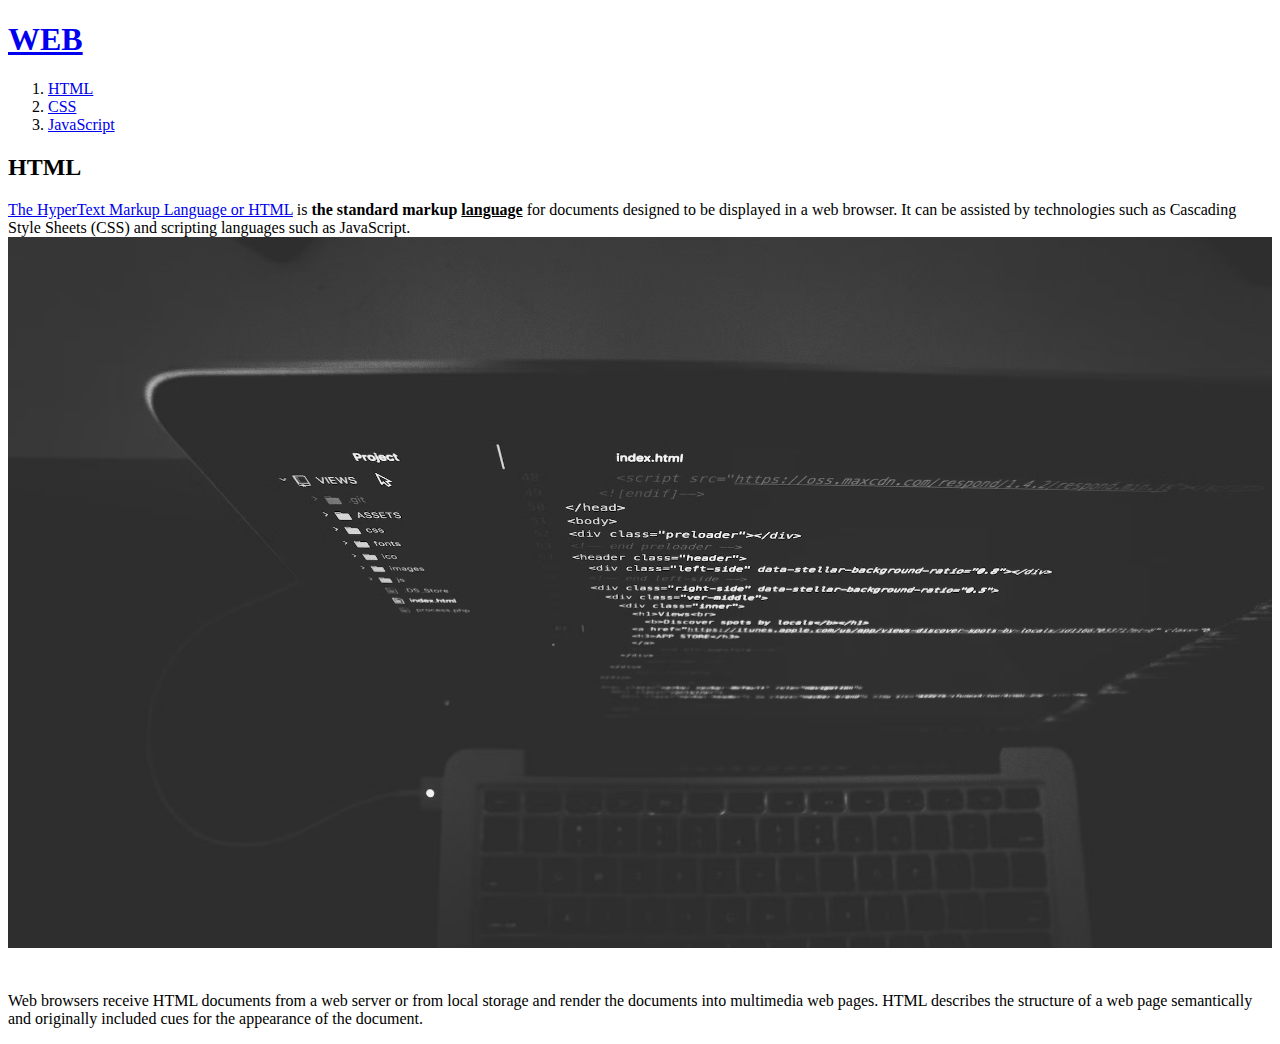
==== 1.html @ 1cce4c50 "웹사이트 완성!!" ====
<!doctype html>
<html>
  <head>
    <title>WEB1 - HTML</title>
    <meta charset="utf-8">
  </head>
  <body>
    <h1><a href="index.html" title="index.html">WEB</a></h1>
    <ol>
      <li><a href="1.html" title="1.html">HTML</a></li>
      <li><a href="2.html" title="2.html">CSS</a></li>
      <li><a href="3.html" title="3.html">JavaScript</a></li>
    </ol>
    <h2>HTML</h2>
    <p><a href="https://www.w3.org/TR/2011/WD-html5-20110405/" target="_blank"
      title="html5 specification">The HyperText Markup Language or HTML</a> is
      <strong>the standard markup
      <u>language</u></strong> for documents designed to be displayed in a
      web browser. It can be assisted by technologies such as Cascading Style
      Sheets (CSS) and scripting languages such as JavaScript.
    <img src="coding.avif" width="100%">
    </p><p style="margin-top:40px;">Web browsers receive HTML documents from a web
      server or from local storage and render the documents into multimedia web
      pages. HTML describes the structure of a web page semantically and
      originally included cues for the appearance of the document.</P>
  </body>
<html>
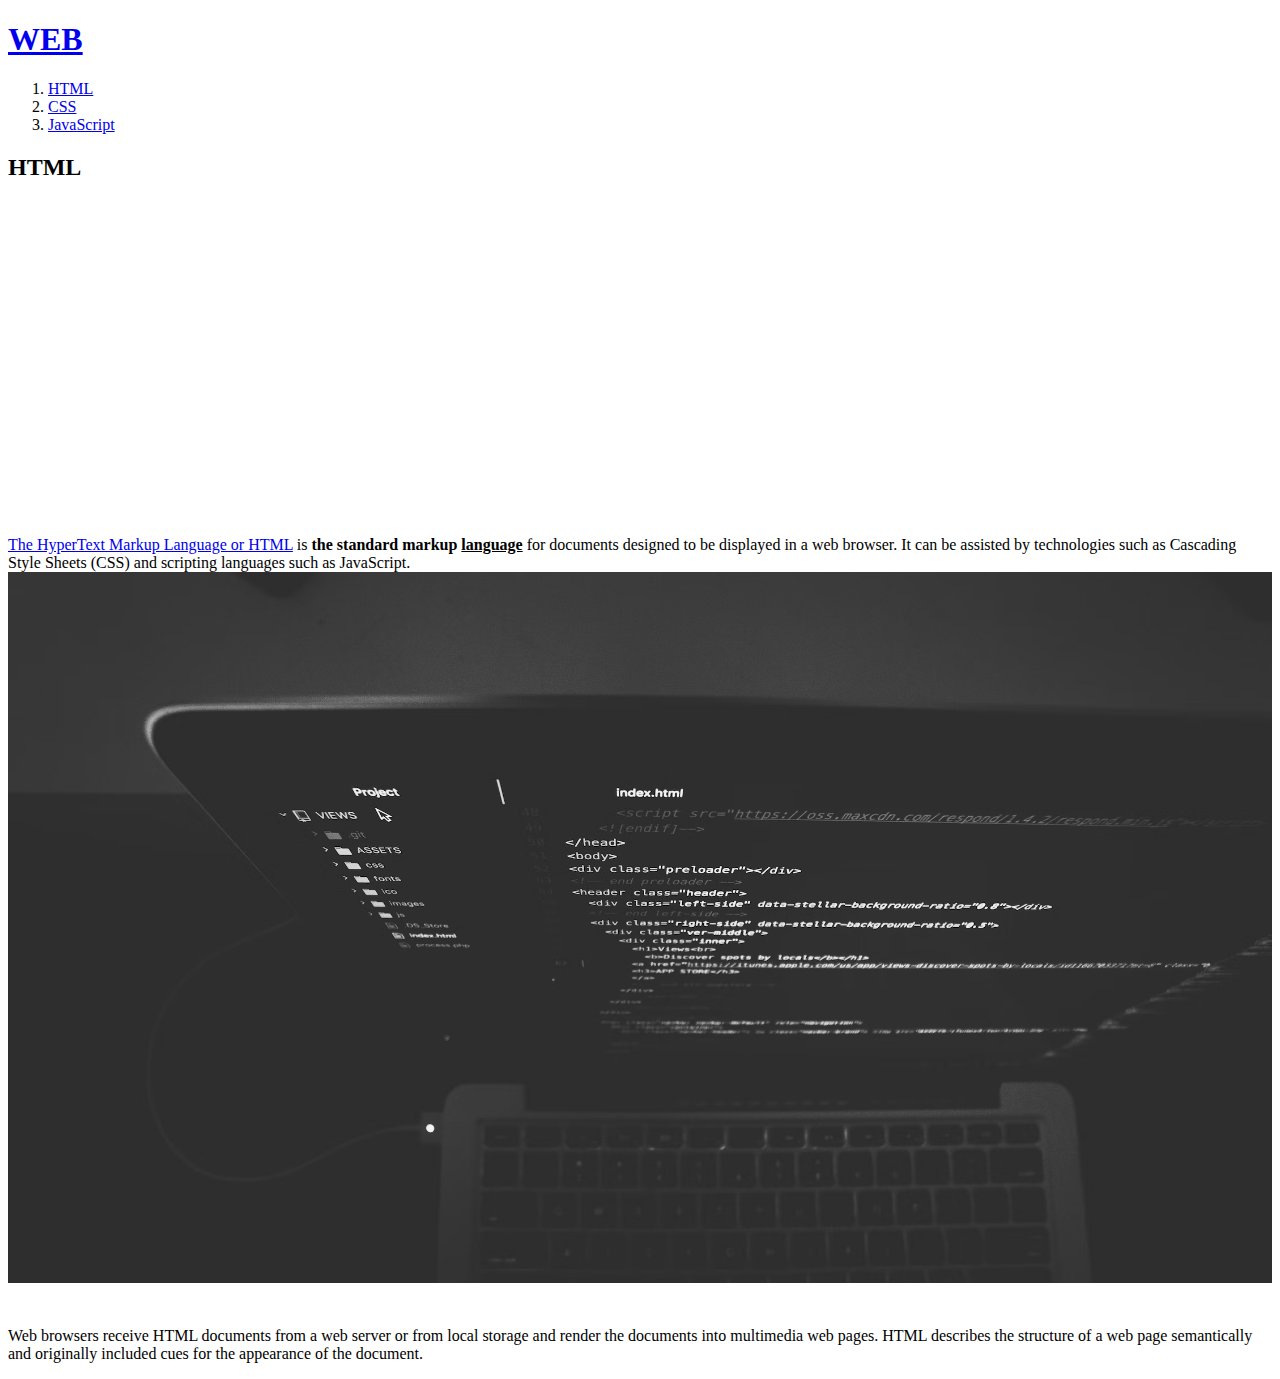
==== commit 52a67c95: "Add files via upload" ====
--- a/1.html
+++ b/1.html
@@ -12,6 +12,8 @@
       <li><a href="3.html" title="3.html">JavaScript</a></li>
     </ol>
     <h2>HTML</h2>
+    <p><iframe width="560" height="315" src="https://www.youtube.com/embed/MLXlXCwA0T4" title="YouTube video player" frameborder="0" allow="accelerometer; autoplay; clipboard-write; encrypted-media; gyroscope; picture-in-picture" allowfullscreen></iframe>
+    </P>
     <p><a href="https://www.w3.org/TR/2011/WD-html5-20110405/" target="_blank"
       title="html5 specification">The HyperText Markup Language or HTML</a> is
       <strong>the standard markup
@@ -23,5 +25,37 @@
       server or from local storage and render the documents into multimedia web
       pages. HTML describes the structure of a web page semantically and
       originally included cues for the appearance of the document.</P>
+      <p><div id="disqus_thread"></div>
+<script>
+    /**
+    *  RECOMMENDED CONFIGURATION VARIABLES: EDIT AND UNCOMMENT THE SECTION BELOW TO INSERT DYNAMIC VALUES FROM YOUR PLATFORM OR CMS.
+    *  LEARN WHY DEFINING THESE VARIABLES IS IMPORTANT: https://disqus.com/admin/universalcode/#configuration-variables    */
+    /*
+    var disqus_config = function () {
+    this.page.url = PAGE_URL;  // Replace PAGE_URL with your page's canonical URL variable
+    this.page.identifier = PAGE_IDENTIFIER; // Replace PAGE_IDENTIFIER with your page's unique identifier variable
+    };
+    */
+    (function() { // DON'T EDIT BELOW THIS LINE
+    var d = document, s = d.createElement('script');
+    s.src = 'https://web1-5aj3vj3tdz.disqus.com/embed.js';
+    s.setAttribute('data-timestamp', +new Date());
+    (d.head || d.body).appendChild(s);
+    })();
+</script>
+<noscript>Please enable JavaScript to view the <a href="https://disqus.com/?ref_noscript">comments powered by Disqus.</a></noscript></P>
+<!--Start of Tawk.to Script-->
+<script type="text/javascript">
+var Tawk_API=Tawk_API||{}, Tawk_LoadStart=new Date();
+(function(){
+var s1=document.createElement("script"),s0=document.getElementsByTagName("script")[0];
+s1.async=true;
+s1.src='https://embed.tawk.to/6325654854f06e12d8953848/1gd517950';
+s1.charset='UTF-8';
+s1.setAttribute('crossorigin','*');
+s0.parentNode.insertBefore(s1,s0);
+})();
+</script>
+<!--End of Tawk.to Script-->
   </body>
 <html>
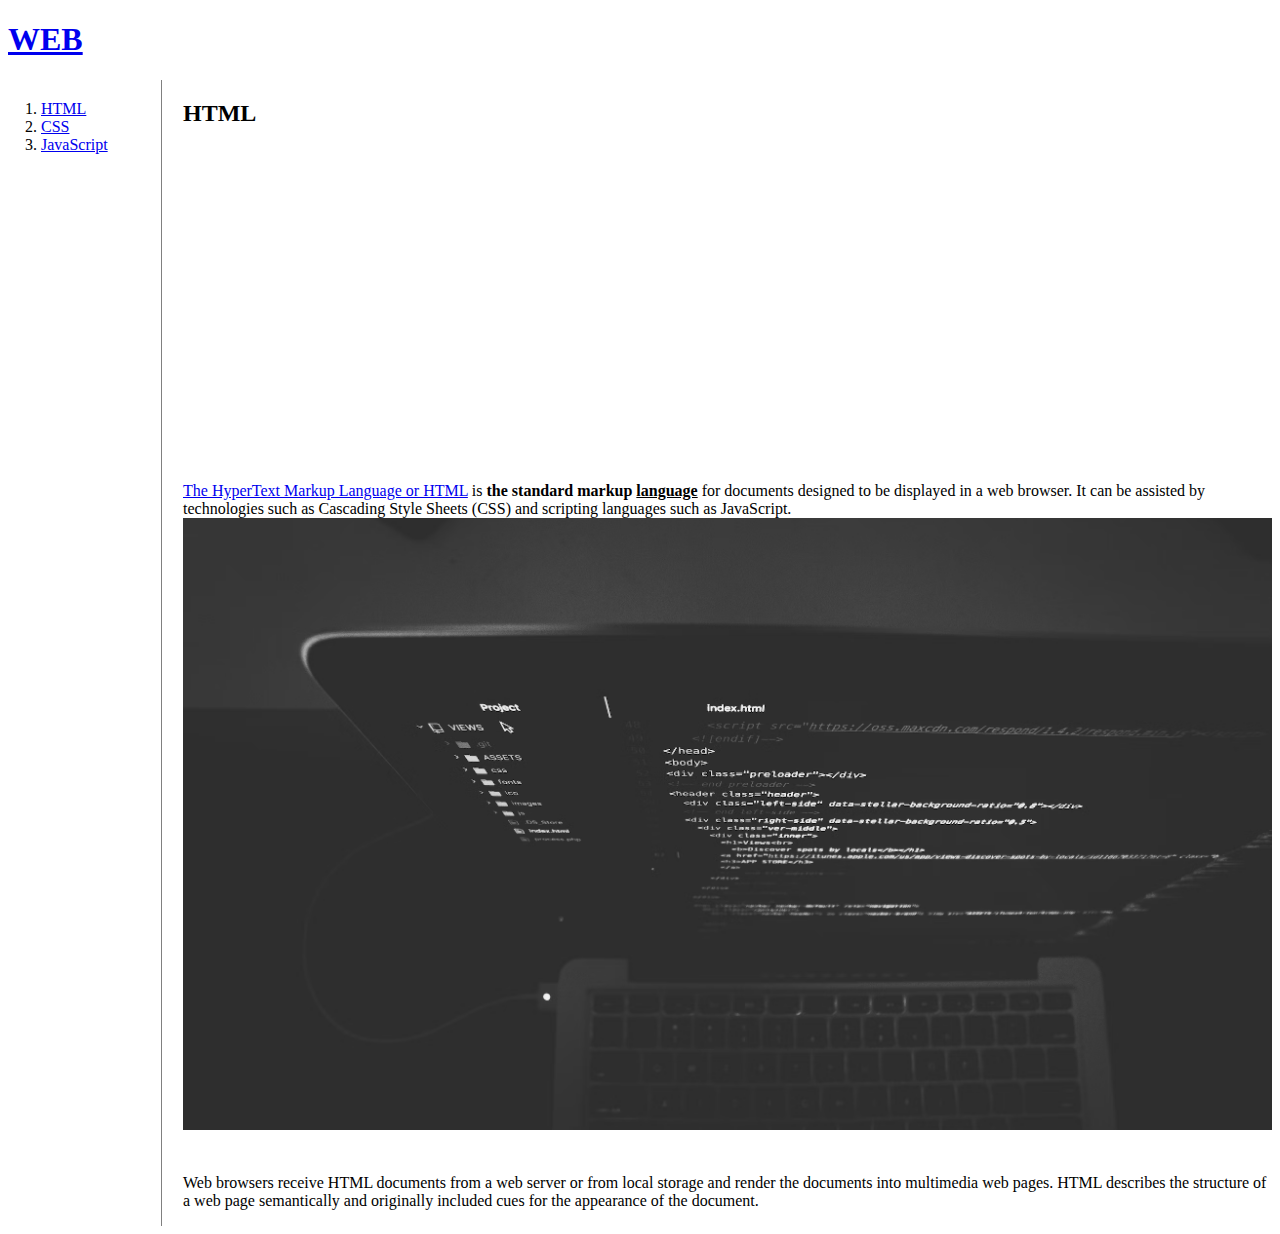
==== commit 01d256c1: "Add files via upload" ====
--- a/1.html
+++ b/1.html
@@ -1,16 +1,28 @@
 <!doctype html>
 <html>
   <head>
+    <!-- Google tag (gtag.js) -->
+<script async src="https://www.googletagmanager.com/gtag/js?id=G-QQV83470EG"></script>
+<script>
+  window.dataLayer = window.dataLayer || [];
+  function gtag(){dataLayer.push(arguments);}
+  gtag('js', new Date());
+
+  gtag('config', 'G-QQV83470EG');
+</script>
     <title>WEB1 - HTML</title>
     <meta charset="utf-8">
+    <link rel="stylesheet" href="style.css">
   </head>
   <body>
     <h1><a href="index.html" title="index.html">WEB</a></h1>
+    <div id="grid">
     <ol>
       <li><a href="1.html" title="1.html">HTML</a></li>
       <li><a href="2.html" title="2.html">CSS</a></li>
       <li><a href="3.html" title="3.html">JavaScript</a></li>
     </ol>
+    <div id="article">
     <h2>HTML</h2>
     <p><iframe width="560" height="315" src="https://www.youtube.com/embed/MLXlXCwA0T4" title="YouTube video player" frameborder="0" allow="accelerometer; autoplay; clipboard-write; encrypted-media; gyroscope; picture-in-picture" allowfullscreen></iframe>
     </P>
@@ -25,37 +37,7 @@
       server or from local storage and render the documents into multimedia web
       pages. HTML describes the structure of a web page semantically and
       originally included cues for the appearance of the document.</P>
-      <p><div id="disqus_thread"></div>
-<script>
-    /**
-    *  RECOMMENDED CONFIGURATION VARIABLES: EDIT AND UNCOMMENT THE SECTION BELOW TO INSERT DYNAMIC VALUES FROM YOUR PLATFORM OR CMS.
-    *  LEARN WHY DEFINING THESE VARIABLES IS IMPORTANT: https://disqus.com/admin/universalcode/#configuration-variables    */
-    /*
-    var disqus_config = function () {
-    this.page.url = PAGE_URL;  // Replace PAGE_URL with your page's canonical URL variable
-    this.page.identifier = PAGE_IDENTIFIER; // Replace PAGE_IDENTIFIER with your page's unique identifier variable
-    };
-    */
-    (function() { // DON'T EDIT BELOW THIS LINE
-    var d = document, s = d.createElement('script');
-    s.src = 'https://web1-5aj3vj3tdz.disqus.com/embed.js';
-    s.setAttribute('data-timestamp', +new Date());
-    (d.head || d.body).appendChild(s);
-    })();
-</script>
-<noscript>Please enable JavaScript to view the <a href="https://disqus.com/?ref_noscript">comments powered by Disqus.</a></noscript></P>
-<!--Start of Tawk.to Script-->
-<script type="text/javascript">
-var Tawk_API=Tawk_API||{}, Tawk_LoadStart=new Date();
-(function(){
-var s1=document.createElement("script"),s0=document.getElementsByTagName("script")[0];
-s1.async=true;
-s1.src='https://embed.tawk.to/6325654854f06e12d8953848/1gd517950';
-s1.charset='UTF-8';
-s1.setAttribute('crossorigin','*');
-s0.parentNode.insertBefore(s1,s0);
-})();
-</script>
-<!--End of Tawk.to Script-->
+  </div>
+  </div>
   </body>
 <html>
--- a/style.css
+++ b/style.css
@@ -0,0 +1,43 @@
+<style>
+h1 {
+    font-size:45px;
+    border-bottom:1px solid gray;
+    text-align:center;
+    margin:0;
+    padding:20px;
+}
+ol {
+    border-right:1px solid gray;
+    width:100px;
+    margin:0;
+    padding:20px;
+}
+#grid ol {
+  padding-left: 33px;
+}
+#grid #article {
+  padding-left: 25px;
+}
+#grid {
+  display: grid;
+  grid-template-columns: 150px 1fr;
+}
+@media(max-width:800px) {
+  #grid {
+    display: block;
+  }
+  ol {
+      border-right:none;
+    }
+  h1 {
+  border-bottom:none;
+  }
+body {
+    margin:0;
+}
+a {
+  color:black;
+  text-decoration: none;
+  }
+}
+</style>
